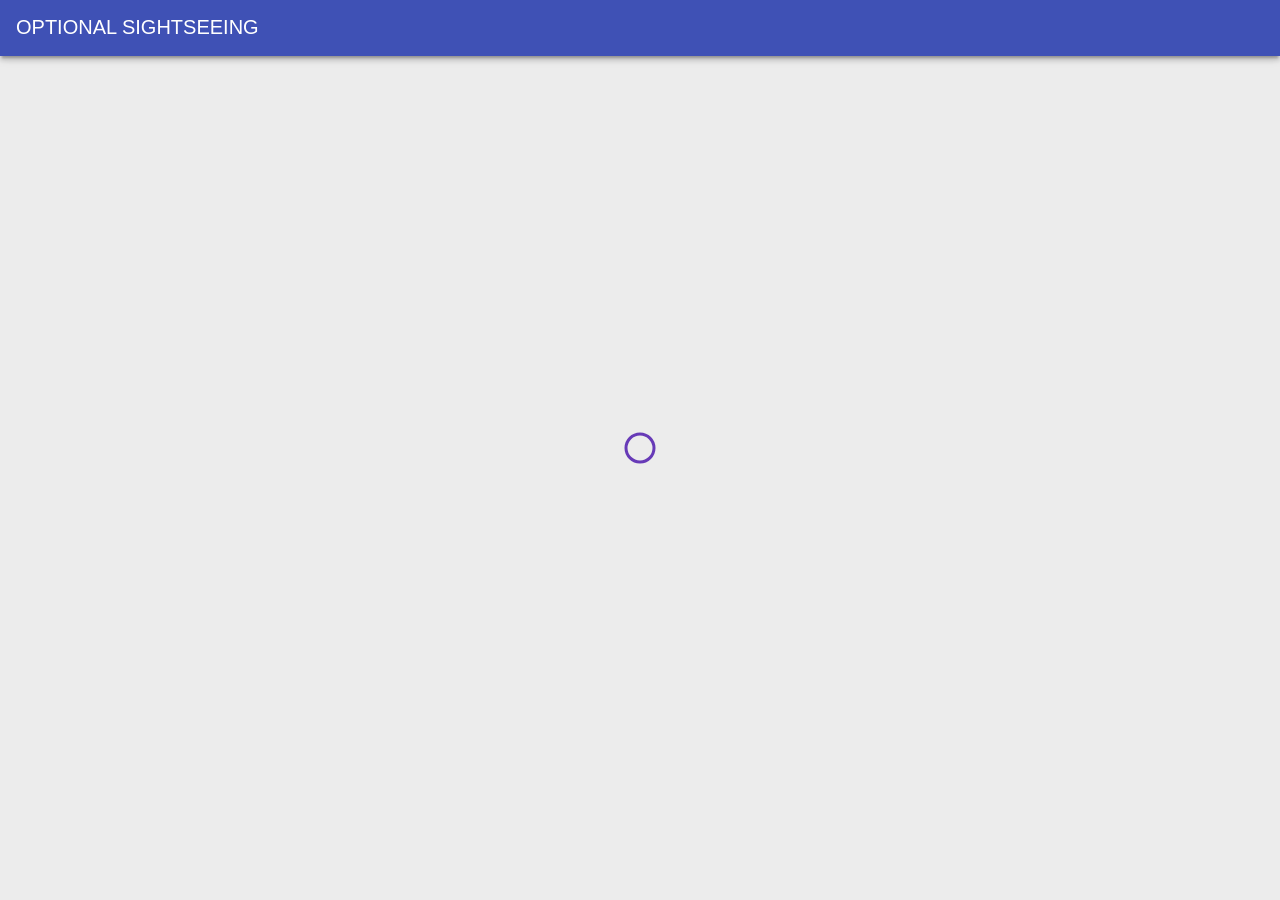
==== optional/index.html @ 3369c55d "optional" ====
<!DOCTYPE html>
<html>
<head>
  <meta charset="utf-8">
  <meta http-equiv="X-UA-Compatible" content="IE=edge">
  <link rel="canonical" href="https://weather-pwa-sample.firebaseapp.com/final/">
  <meta name="viewport" content="width=device-width, initial-scale=1.0">
  <title>Cox and Kings Optional</title>
  <link rel="stylesheet" type="text/css" href="styles/inline.css">
  <link rel="manifest" href="/manifest.json">

  <!-- Add to home screen for Safari on iOS -->
  <meta name="apple-mobile-web-app-capable" content="yes">
  <meta name="apple-mobile-web-app-status-bar-style" content="black">
  <meta name="apple-mobile-web-app-title" content="Weather PWA">
  <link rel="apple-touch-icon" href="images/icons/icon-152x152.png">

  <meta name="msapplication-TileImage" content="images/icons/icon-144x144.png">
  <meta name="msapplication-TileColor" content="#2F3BA2">
</head>
<body>

  <header class="header">
    <h1 class="header__title">OPTIONAL SIGHTSEEING </h1>
  </header>

  <main class="main">
    <div class="card cardTemplate weather-forecast" hidden>
      <div class="city-key" hidden></div>
	  <div class="label"></div>
      <div class="image"></div>
      <div class="description"></div>
      <div class="duration"></div>
      <div class="timing"></div>
      <div class="price"></div>
      <div class="booknow"><a href=""><img border="0" alt="" src="booknow.jpg" width="150" height="50"></a></div>
    </div>
  </main>

  <div class="dialog-container">
    <div class="dialog">
      <div class="dialog-title">Add new city</div>
      <div class="dialog-body">
        <select id="selectCityToAdd">
          <option value="austin">Austin, TX</option>
          <option value="boston">Boston, MA</option>
          <option value="chicago">Chicago, IL</option>
          <option value="portland">Portland, OR</option>
          <option value="sanfrancisco">San Francisco, CA</option>
          <option value="seattle">Seattle, WA</option>
        </select>
      </div>
      <div class="dialog-buttons">
        <button id="butAddCity" class="button">Add</button>
        <button id="butAddCancel" class="button">Cancel</button>
      </div>
    </div>
  </div>

  <div class="loader">
    <svg viewBox="0 0 32 32" width="32" height="32">
      <circle id="spinner" cx="16" cy="16" r="14" fill="none"></circle>
    </svg>
  </div>

  <script src="scripts/app.js" async></script>
  
</body>
</html>
---- optional/styles/inline.css ----
* {
  box-sizing: border-box; }

html, body {
  padding: 0;
  margin: 0;
  height: 100%;
  width: 100%;
  font-family: 'Helvetica', 'Verdana', sans-serif;
  font-weight: 400;
  font-display: optional;
  color: #444;
  -webkit-font-smoothing: antialiased;
  -moz-osx-font-smoothing: grayscale; }

html {
  overflow: hidden; }

body {
  display: -webkit-box;
  display: -webkit-flex;
  display: -ms-flexbox;
  display: flex;
  -webkit-box-orient: vertical;
  -webkit-box-direction: normal;
  -webkit-flex-direction: column;
      -ms-flex-direction: column;
          flex-direction: column;
  -webkit-flex-wrap: nowrap;
      -ms-flex-wrap: nowrap;
          flex-wrap: nowrap;
  -webkit-box-pack: start;
  -webkit-justify-content: flex-start;
      -ms-flex-pack: start;
          justify-content: flex-start;
  -webkit-box-align: stretch;
  -webkit-align-items: stretch;
      -ms-flex-align: stretch;
          align-items: stretch;
  -webkit-align-content: stretch;
      -ms-flex-line-pack: stretch;
          align-content: stretch;
  background: #ececec; }

.header {
  width: 100%;
  height: 56px;
  color: #FFF;
  background: #3F51B5;
  position: fixed;
  font-size: 20px;
  box-shadow: 0 4px 5px 0 rgba(0, 0, 0, 0.14), 0 2px 9px 1px rgba(0, 0, 0, 0.12), 0 4px 2px -2px rgba(0, 0, 0, 0.2);
  padding: 16px 16px 0 16px;
  will-change: transform;
  display: -webkit-box;
  display: -webkit-flex;
  display: -ms-flexbox;
  display: flex;
  -webkit-box-orient: horizontal;
  -webkit-box-direction: normal;
  -webkit-flex-direction: row;
      -ms-flex-direction: row;
          flex-direction: row;
  -webkit-flex-wrap: nowrap;
      -ms-flex-wrap: nowrap;
          flex-wrap: nowrap;
  -webkit-box-pack: start;
  -webkit-justify-content: flex-start;
      -ms-flex-pack: start;
          justify-content: flex-start;
  -webkit-box-align: stretch;
  -webkit-align-items: stretch;
      -ms-flex-align: stretch;
          align-items: stretch;
  -webkit-align-content: center;
      -ms-flex-line-pack: center;
          align-content: center;
  -webkit-transition: -webkit-transform 0.233s cubic-bezier(0, 0, 0.21, 1) 0.1s;
  transition: -webkit-transform 0.233s cubic-bezier(0, 0, 0.21, 1) 0.1s;
  transition: transform 0.233s cubic-bezier(0, 0, 0.21, 1) 0.1s;
  transition: transform 0.233s cubic-bezier(0, 0, 0.21, 1) 0.1s, -webkit-transform 0.233s cubic-bezier(0, 0, 0.21, 1) 0.1s;
  z-index: 1000; }
  .header .headerButton {
    width: 24px;
    height: 24px;
    margin-right: 16px;
    text-indent: -30000px;
    overflow: hidden;
    opacity: 0.54;
    -webkit-transition: opacity 0.333s cubic-bezier(0, 0, 0.21, 1);
    transition: opacity 0.333s cubic-bezier(0, 0, 0.21, 1);
    border: none;
    outline: none;
    cursor: pointer; }


.header__title {
  font-weight: 400;
  font-size: 20px;
  margin: 0;
  -webkit-box-flex: 1;
  -webkit-flex: 1;
      -ms-flex: 1;
          flex: 1; }

.loader {
  left: 50%;
  top: 50%;
  position: fixed;
  -webkit-transform: translate(-50%, -50%);
          transform: translate(-50%, -50%); }
  .loader #spinner {
    box-sizing: border-box;
    stroke: #673AB7;
    stroke-width: 3px;
    -webkit-transform-origin: 50%;
            transform-origin: 50%;
    -webkit-animation: line 1.6s cubic-bezier(0.4, 0, 0.2, 1) infinite, rotate 1.6s linear infinite;
            animation: line 1.6s cubic-bezier(0.4, 0, 0.2, 1) infinite, rotate 1.6s linear infinite; }

@-webkit-keyframes rotate {
  from {
    -webkit-transform: rotate(0);
            transform: rotate(0); }
  to {
    -webkit-transform: rotate(450deg);
            transform: rotate(450deg); } }

@keyframes rotate {
  from {
    -webkit-transform: rotate(0);
            transform: rotate(0); }
  to {
    -webkit-transform: rotate(450deg);
            transform: rotate(450deg); } }

@-webkit-keyframes line {
  0% {
    stroke-dasharray: 2, 85.964;
    -webkit-transform: rotate(0);
            transform: rotate(0); }
  50% {
    stroke-dasharray: 65.973, 21.9911;
    stroke-dashoffset: 0; }
  100% {
    stroke-dasharray: 2, 85.964;
    stroke-dashoffset: -65.973;
    -webkit-transform: rotate(90deg);
            transform: rotate(90deg); } }

@keyframes line {
  0% {
    stroke-dasharray: 2, 85.964;
    -webkit-transform: rotate(0);
            transform: rotate(0); }
  50% {
    stroke-dasharray: 65.973, 21.9911;
    stroke-dashoffset: 0; }
  100% {
    stroke-dasharray: 2, 85.964;
    stroke-dashoffset: -65.973;
    -webkit-transform: rotate(90deg);
            transform: rotate(90deg); } }

.main {
  padding-top: 60px;
  -webkit-box-flex: 1;
  -webkit-flex: 1;
      -ms-flex: 1;
          flex: 1;
  overflow-x: hidden;
  overflow-y: auto;
  -webkit-overflow-scrolling: touch; }

.dialog-container {
  background: rgba(0, 0, 0, 0.57);
  position: fixed;
  left: 0;
  top: 0;
  width: 100%;
  height: 100%;
  opacity: 0;
  pointer-events: none;
  will-change: opacity;
  -webkit-transition: opacity 0.333s cubic-bezier(0, 0, 0.21, 1);
  transition: opacity 0.333s cubic-bezier(0, 0, 0.21, 1); }

.dialog-container--visible {
  opacity: 1;
  pointer-events: auto; }

.dialog {
  background: #FFF;
  border-radius: 2px;
  box-shadow: 0 0 14px rgba(0, 0, 0, 0.24), 0 14px 28px rgba(0, 0, 0, 0.48);
  min-width: 280px;
  position: absolute;
  left: 50%;
  top: 50%;
  -webkit-transform: translate(-50%, -50%) translateY(30px);
          transform: translate(-50%, -50%) translateY(30px);
  -webkit-transition: -webkit-transform 0.333s cubic-bezier(0, 0, 0.21, 1) 0.05s;
  transition: -webkit-transform 0.333s cubic-bezier(0, 0, 0.21, 1) 0.05s;
  transition: transform 0.333s cubic-bezier(0, 0, 0.21, 1) 0.05s;
  transition: transform 0.333s cubic-bezier(0, 0, 0.21, 1) 0.05s, -webkit-transform 0.333s cubic-bezier(0, 0, 0.21, 1) 0.05s; }

.dialog > div {
  padding-left: 24px;
  padding-right: 24px; }

.dialog-title {
  padding-top: 20px;
  font-size: 1.25em; }

.dialog-body {
  padding-top: 20px;
  padding-bottom: 24px; }
  .dialog-body select {
    width: 100%;
    font-size: 2em; }

.dialog-buttons {
  padding: 8px !important;
  float: right; }

.card {
  padding: 16px;
  position: relative;
  box-sizing: border-box;
  background: #fff;
  border-radius: 2px;
  margin: 16px;
  box-shadow: 0 2px 2px 0 rgba(0, 0, 0, 0.14), 0 3px 1px -2px rgba(0, 0, 0, 0.2), 0 1px 5px 0 rgba(0, 0, 0, 0.12); }

.weather-forecast .label {
  font-size: 1.75em; }

.weather-forecast .date, .weather-forecast .description {
  font-size: 1.25em; }

.weather-forecast .current {
  display: -webkit-box;
  display: -webkit-flex;
  display: -ms-flexbox;
  display: flex; }
  .weather-forecast .current .icon {
    width: 128px;
    height: 128px; }
  .weather-forecast .current .visual {
    display: -webkit-box;
    display: -webkit-flex;
    display: -ms-flexbox;
    display: flex;
    font-size: 4em; }
    .weather-forecast .current .visual .scale {
      font-size: 0.5em;
      vertical-align: super; }
  .weather-forecast .current .visual, .weather-forecast .current .description {
    -webkit-box-flex: 1;
    -webkit-flex-grow: 1;
        -ms-flex-positive: 1;
            flex-grow: 1; }
  .weather-forecast .current .feels-like:before {
    content: "Feels like: ";
    color: #888; }
  .weather-forecast .current .wind:before {
    content: "Wind: ";
    color: #888; }
  .weather-forecast .current .precip:before {
    content: "Precipitation: ";
    color: #888; }
  .weather-forecast .current .humidity:before {
    content: "Humidity: ";
    color: #888; }
  .weather-forecast .current .pollen:before {
    content: "Pollen Count: ";
    color: #888; }
  .weather-forecast .current .pcount:before {
    content: "Pollen ";
    color: #888; }

.weather-forecast .future {
  display: -webkit-box;
  display: -webkit-flex;
  display: -ms-flexbox;
  display: flex; }
  .weather-forecast .future .oneday {
    -webkit-box-flex: 1;
    -webkit-flex-grow: 1;
        -ms-flex-positive: 1;
            flex-grow: 1;
    text-align: center; }
    .weather-forecast .future .oneday .icon {
      width: 64px;
      height: 64px;
      margin-left: auto;
      margin-right: auto; }
    .weather-forecast .future .oneday .temp-high, .weather-forecast .future .oneday .temp-low {
      display: inline-block; }
    .weather-forecast .future .oneday .temp-low {
      color: #888; }

.weather-forecast .icon {
  background-repeat: no-repeat;
  background-size: contain; }
  .weather-forecast .icon.clear-day {
    background-image: url("/images/clear.png"); }
  .weather-forecast .icon.clear-night {
    background-image: url("/images/clear.png"); }
  .weather-forecast .icon.rain {
    background-image: url("/images/rain.png"); }
  .weather-forecast .icon.snow {
    background-image: url("/images/snow.png"); }
  .weather-forecast .icon.sleet {
    background-image: url("/images/sleet.png"); }
  .weather-forecast .icon.wind {
    background-image: url("/images/wind.png"); }
  .weather-forecast .icon.fog {
    background-image: url("/images/fog.png"); }
  .weather-forecast .icon.cloudy {
    background-image: url("/images/cloudy.png"); }
  .weather-forecast .icon.partly-cloudy-day {
    background-image: url("/images/partly-cloudy.png"); }
  .weather-forecast .icon.partly-cloudy-night {
    background-image: url("/images/partly-cloudy.png"); }
  .weather-forecast .icon.thunderstorms {
    background-image: url("/images/thunderstorms.png"); }

@media (max-width: 450px) {
  .weather-forecast .date, .weather-forecast .description {
    font-size: 0.8em; }
  .weather-forecast .current .icon {
    width: 96px;
    height: 96px; }
  .weather-forecast .current .visual {
    font-size: 3em; }
  .weather-forecast .future .oneday .icon {
    width: 32px;
    height: 32px; } }

.mdl-button {
  background: transparent;
  border: none;
  border-radius: 2px;
  color: black;
  position: relative;
  height: 36px;
  margin: 0;
  min-width: 64px;
  padding: 0 16px;
  display: inline-block;
  font-family: "Roboto", "Helvetica", "Arial", sans-serif;
  font-size: 14px;
  font-weight: 500;
  text-transform: uppercase;
  line-height: 1;
  letter-spacing: 0;
  overflow: hidden;
  will-change: box-shadow;
  -webkit-transition: box-shadow 0.2s cubic-bezier(0.4, 0, 1, 1), background-color 0.2s cubic-bezier(0.4, 0, 0.2, 1), color 0.2s cubic-bezier(0.4, 0, 0.2, 1);
  transition: box-shadow 0.2s cubic-bezier(0.4, 0, 1, 1), background-color 0.2s cubic-bezier(0.4, 0, 0.2, 1), color 0.2s cubic-bezier(0.4, 0, 0.2, 1);
  outline: none;
  cursor: pointer;
  text-decoration: none;
  text-align: center;
  line-height: 36px;
  vertical-align: middle; }
  .mdl-button::-moz-focus-inner {
    border: 0; }
  .mdl-button:hover {
    background-color: rgba(158, 158, 158, 0.2); }
  .mdl-button:focus:not(:active) {
    background-color: rgba(0, 0, 0, 0.12); }
  .mdl-button:active {
    background-color: rgba(158, 158, 158, 0.4); }
  .mdl-button.mdl-button--colored {
    color: #3f51b5; }
    .mdl-button.mdl-button--colored:focus:not(:active) {
      background-color: rgba(0, 0, 0, 0.12); }

.mdl-button--primary.mdl-button--primary {
  color: #3f51b5; }
  .mdl-button--primary.mdl-button--primary .mdl-ripple {
    background: white; }
  .mdl-button--primary.mdl-button--primary.mdl-button--raised, .mdl-button--primary.mdl-button--primary.mdl-button--fab {
    color: white;
    background-color: #3f51b5; }
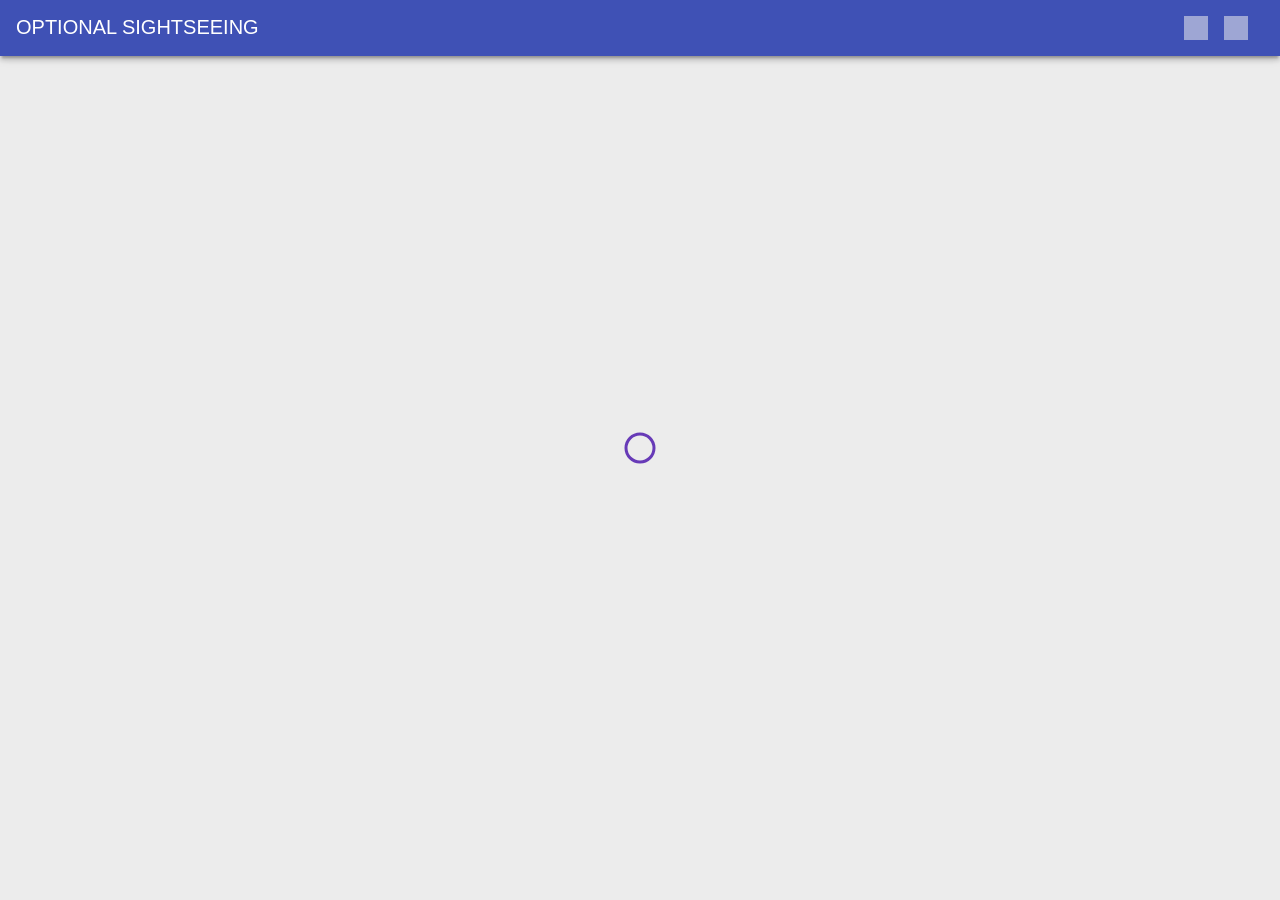
==== commit bfd8e832: "s" ====
--- a/optional/index.html
+++ b/optional/index.html
@@ -22,6 +22,8 @@
 
   <header class="header">
     <h1 class="header__title">OPTIONAL SIGHTSEEING </h1>
+    <button id="butRefresh" class="headerButton" aria-label="Refresh"></button>
+    <button id="butAdd" class="headerButton" aria-label="Add"></button>
   </header>
 
   <main class="main">
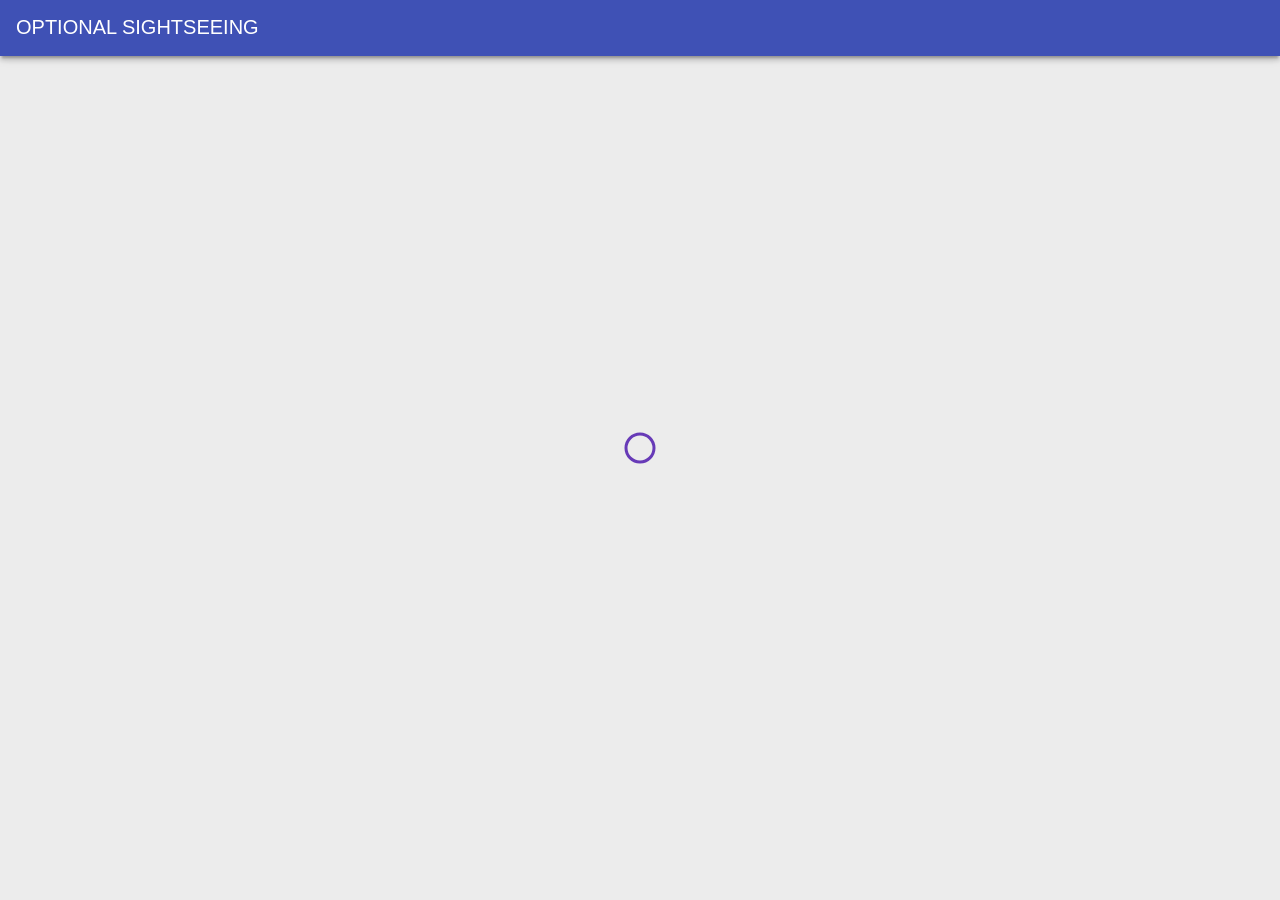
==== commit c5741289: "e" ====
--- a/optional/index.html
+++ b/optional/index.html
@@ -22,8 +22,8 @@
 
   <header class="header">
     <h1 class="header__title">OPTIONAL SIGHTSEEING </h1>
-    <button id="butRefresh" class="headerButton" aria-label="Refresh"></button>
-    <button id="butAdd" class="headerButton" aria-label="Add"></button>
+    <button id="butRefresh" class="headerButton" aria-label="Refresh" style="display:none" ></button>
+    <button id="butAdd" class="headerButton" aria-label="Add"  style="display:none"></button>
   </header>
 
   <main class="main">
